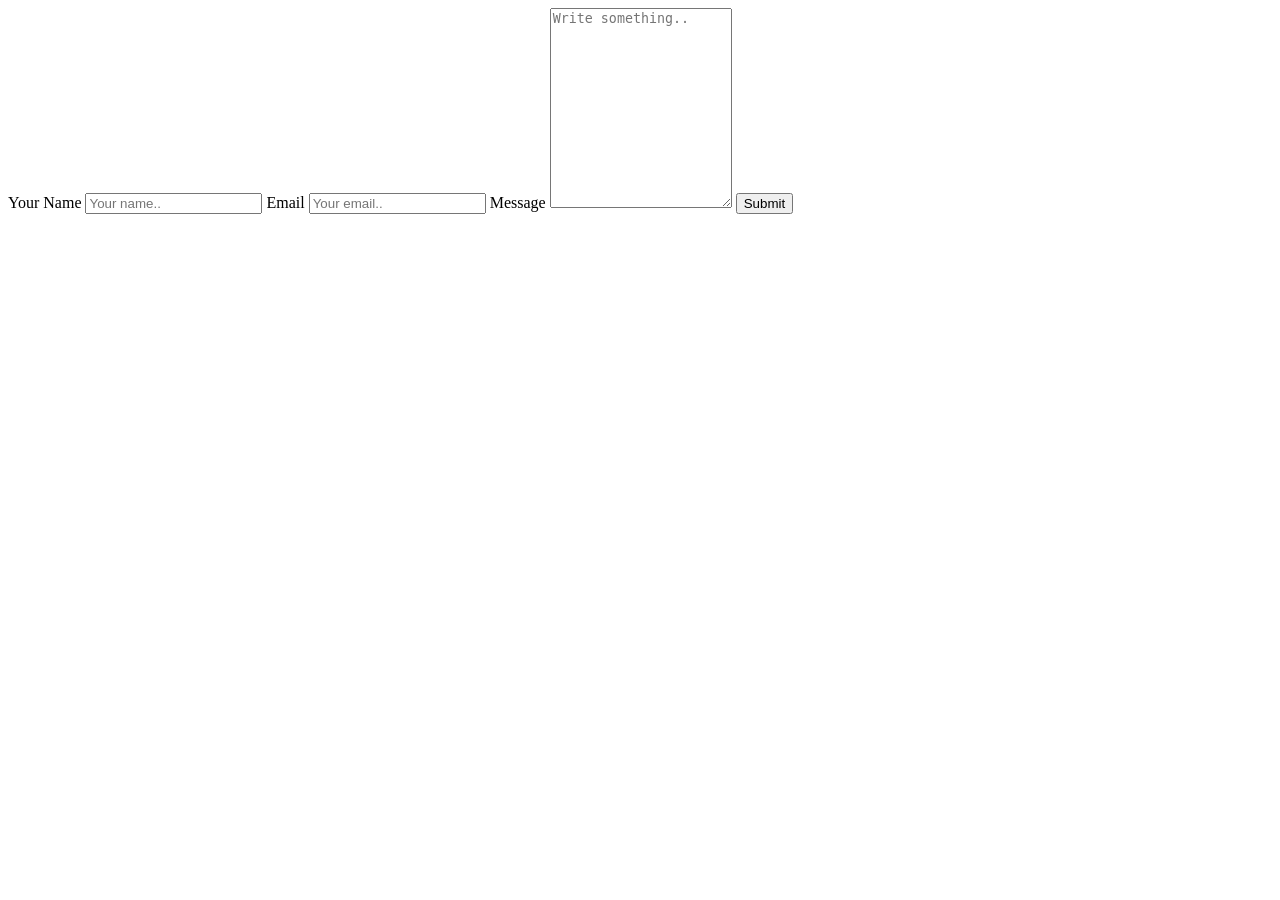
==== index.html @ 544b3829 "Add files via upload" ====
<html>
    <head>
        <title>Form</title>
    </head>
    <body>
        <form action="mail.php" method="post">
            <label for="name">Your Name</label>
            <input type="text"  name="name" placeholder="Your name..">
            <label for="lname">Email</label>
            <input type="email"  name="email" placeholder="Your email..">
           
            <label for="message">Message</label>
            <textarea  name="message" placeholder="Write something.." style="height:200px"></textarea>
            <input type="submit" value="Submit">
          </form>
    </body>
</html>
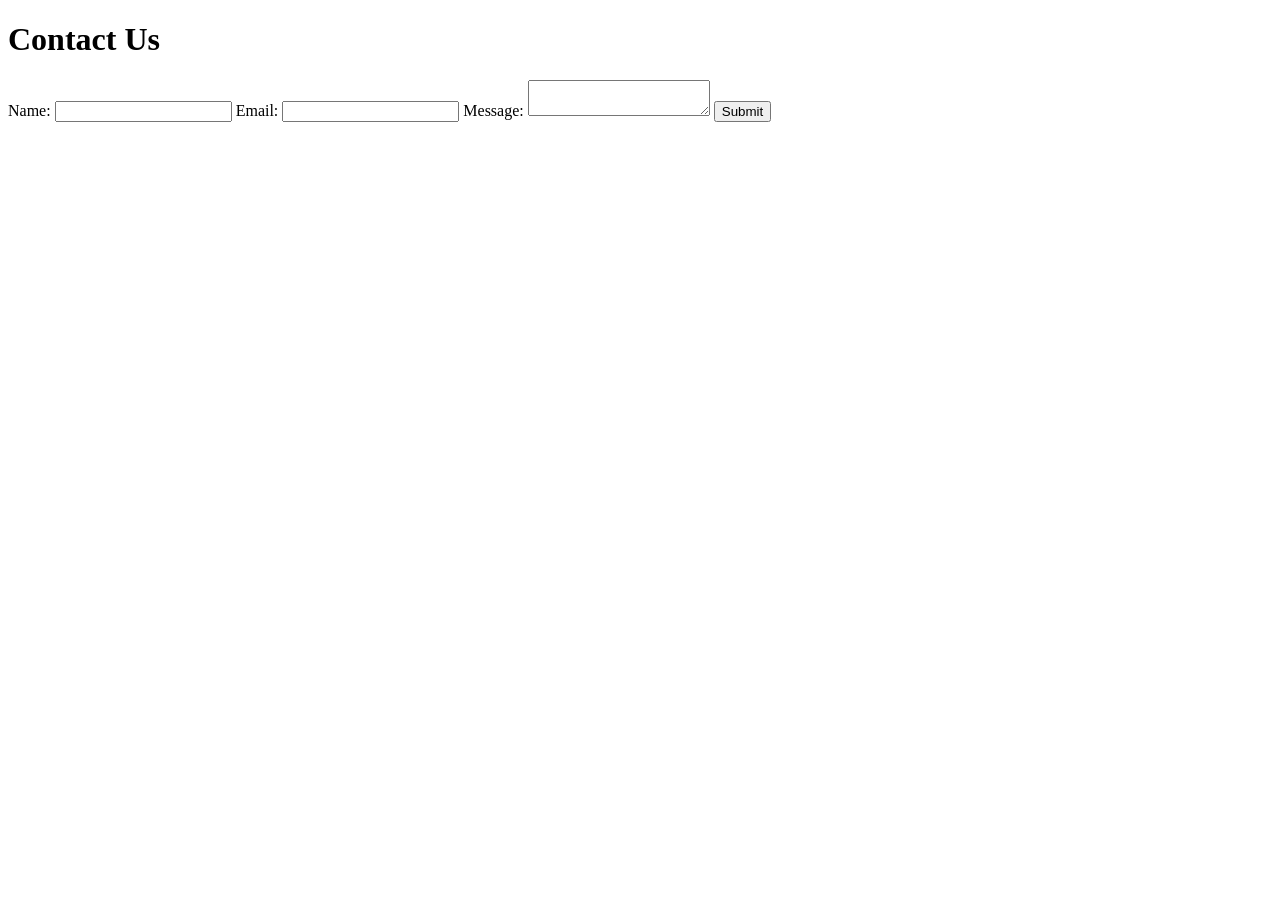
==== commit 19fdc40f: "Update index.html" ====
--- a/index.html
+++ b/index.html
@@ -1,17 +1,19 @@
+<!DOCTYPE html>
 <html>
-    <head>
-        <title>Form</title>
-    </head>
-    <body>
-        <form action="mail.php" method="post">
-            <label for="name">Your Name</label>
-            <input type="text"  name="name" placeholder="Your name..">
-            <label for="lname">Email</label>
-            <input type="email"  name="email" placeholder="Your email..">
-           
-            <label for="message">Message</label>
-            <textarea  name="message" placeholder="Write something.." style="height:200px"></textarea>
-            <input type="submit" value="Submit">
-          </form>
-    </body>
-</html>+<head>
+	<title>Contact Form</title>
+	<link rel="stylesheet" type="text/css" href="style.css">
+</head>
+<body>
+	<h1>Contact Us</h1>
+	<form method="post" action="mail.php">
+		<label for="name">Name:</label>
+		<input type="text" name="name" id="name" required>
+		<label for="email">Email:</label>
+		<input type="email" name="email" id="email" required>
+		<label for="message">Message:</label>
+		<textarea name="message" id="message" required></textarea>
+		<input type="submit" value="Submit">
+	</form>
+</body>
+</html>
